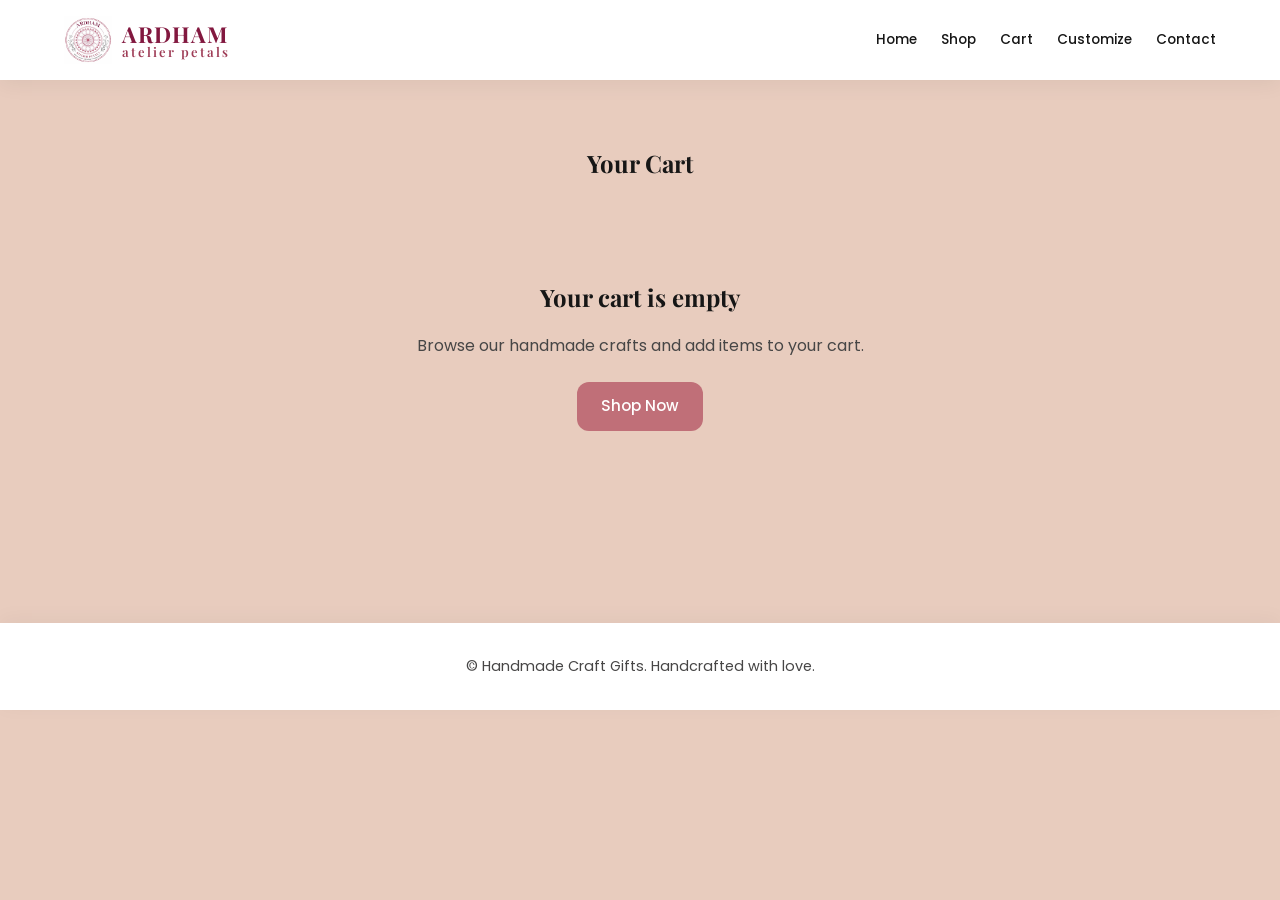
==== cart.html @ 7f452226 "New UI Change" ====
<!DOCTYPE html>
<html lang="en">
<head>
  <meta charset="UTF-8">
  <meta name="viewport" content="width=device-width, initial-scale=1.0">
  <title>Cart | Handmade Craft Gifts</title>
  <link rel="stylesheet" href="css/style.css">
</head>
<body>

  <!-- ================= HEADER ================= -->
  <header class="header">
    <div class="container header-inner">
      <a href="index.html" class="logo" style="display:flex; align-items:center; gap:10px; text-decoration:none;">
        <img src="assets/logo.png" alt="ARDHAM" style="height:50px;">
        <div style="display:flex; flex-direction:column; line-height:1;">
          <span style="font-size:22px; font-weight:700; letter-spacing:1px; color:#82183f;">
            ARDHAM
          </span>
          <span style="font-size:13px; color:#9f3d57; letter-spacing:2px; text-transform:lowercase;">
            atelier petals
          </span>
        </div>
      </a>

      <button class="hamburger" aria-label="Toggle navigation">
      <span></span>
      <span></span>
      <span></span>
    </button>

      <nav class="nav">
        <a href="index.html">Home</a>
        <a href="products.html">Shop</a>
        <a href="cart.html">Cart</a>
        <a href="customize.html">Customize</a>
        <a href="contact.html">Contact</a>
      </nav>
    </div>
  </header>


  <!-- ================= MAIN ================= -->
  <main>
    <section class="section">
      <div class="container">

        <h1 style="font-family: var(--font-display); margin-bottom: 2rem; text-align: center;">
          Your Cart
        </h1>

        <!-- Cart items injected here -->
        <div id="cartContent"></div>

        <!-- Cart Summary -->
        <div id="cartSummary" class="cart-summary" style="display: none;">
          <p class="cart-grand-total">
            Grand Total: ₹ <span id="grandTotal">0</span>
          </p>
          <p class="payment-note">
            Payment will be collected via WhatsApp Business UPI / Bank Transfer after order confirmation.
          </p>
          <button class="btn btn-primary whatsapp-btn"
                  id="placeOrderBtn"
                  onclick="placeOrderViaWhatsApp()">
            Place Order via WhatsApp
          </button>
        </div>

      </div>
    </section>
  </main>


  <!-- ================= FOOTER ================= -->
  <footer class="footer">
    <div class="container footer-inner">
      <p>&copy; Handmade Craft Gifts. Handcrafted with love.</p>
    </div>
  </footer>


  <!-- ================= SCRIPTS ================= -->

  <!-- Main global script (IMPORTANT - Must come first) -->
  <script src="js/script.js"></script>

  <script>
    /* =====================================================
       CART PAGE LOGIC
       Depends on functions from script.js:
       getCart(), updateCartItem(), removeFromCart(),
       getGrandTotal(), buildOrderMessage(), openWhatsApp()
    ===================================================== */

    function renderCart() {
      const cart = getCart();
      const contentEl = document.getElementById('cartContent');
      const summaryEl = document.getElementById('cartSummary');

      // If cart empty
      if (!cart || cart.length === 0) {
        contentEl.innerHTML = `
          <div class="cart-empty">
            <h2>Your cart is empty</h2>
            <p>Browse our handmade crafts and add items to your cart.</p>
            <a href="products.html" class="btn btn-primary">Shop Now</a>
          </div>
        `;
        summaryEl.style.display = 'none';
        return;
      }

      // Render items
      contentEl.innerHTML = `
        <div class="cart-items">
          ${cart.map((item, idx) => renderCartItem(item, idx)).join('')}
        </div>
      `;

      // Show summary
      summaryEl.style.display = 'block';
      document.getElementById('grandTotal').textContent = getGrandTotal(cart);

      // Attach listeners
      cart.forEach((item, idx) => {
        attachCartItemListeners(idx);
      });
    }


    function renderCartItem(item, idx) {
  return `
    <div class="cart-item" data-idx="${idx}">
      
      <img src="${item.image}" alt="${item.name}" class="cart-item-image">

      <div class="cart-item-details">
        <span class="cart-item-name">${item.name}</span>
        <span class="cart-item-meta">
          Color: ${item.color} |
          Lighting: ${item.lighting ? 'Yes (+₹100)' : 'No'} |
          Qty: ${item.quantity}
        </span>

        <!-- Edit Panel -->
        <div class="cart-item-edit" id="edit-${idx}">
          <div class="form-row">

            <div>
              <label>Color</label>
              <input type="text" class="edit-color" value="${item.color}" data-idx="${idx}">
            </div>

            <div>
              <label>Lighting</label>
              <select class="edit-lighting" data-idx="${idx}">
                <option value="false" ${!item.lighting ? 'selected' : ''}>No</option>
                <option value="true" ${item.lighting ? 'selected' : ''}>Yes (+₹100)</option>
              </select>
            </div>

            <div>
              <label>Quantity</label>
              <div class="qty-control" data-idx="${idx}">
                <button type="button" class="qty-btn minus">−</button>
                <input type="number" class="edit-qty" value="${item.quantity}" min="1" data-idx="${idx}" readonly>
                <button type="button" class="qty-btn plus">+</button>
              </div>
            </div>

            <button class="btn btn-primary btn-save-edit" data-idx="${idx}">
              Save
            </button>

          </div>
        </div>

      </div>

      <div class="cart-item-actions">
        <span class="cart-item-price">₹${item.total}</span>

        <div class="cart-item-buttons">
          <button class="btn btn-outline btn-edit" data-idx="${idx}">
            Edit
          </button>
          <button class="btn btn-outline btn-remove" data-idx="${idx}">
            Remove
          </button>
        </div>
      </div>

    </div>
  `;
}


      // ✅ Idha paste pannunga (updated code with +/- buttons)
function attachCartItemListeners(idx) {
  const editBtn = document.querySelector(`.btn-edit[data-idx="${idx}"]`);
  const saveBtn = document.querySelector(`.btn-save-edit[data-idx="${idx}"]`);
  const removeBtn = document.querySelector(`.btn-remove[data-idx="${idx}"]`);
  const editPanel = document.getElementById(`edit-${idx}`);

  // Edit Toggle
  editBtn?.addEventListener('click', () => {
    editPanel.classList.toggle('active');
  });

  // Save Changes
  saveBtn?.addEventListener('click', () => {
    const color = document.querySelector(`.edit-color[data-idx="${idx}"]`).value;
    const lighting = document.querySelector(`.edit-lighting[data-idx="${idx}"]`).value === 'true';
    const quantity = parseInt(document.querySelector(`.edit-qty[data-idx="${idx}"]`).value) || 1;

    updateCartItem(idx, { color, lighting, quantity });
    renderCart();
  });

  // Remove Item
  removeBtn?.addEventListener('click', () => {
    removeFromCart(idx);
    renderCart();
  });

  // 🔥 NEW: Quantity +/- Buttons
  const qtyContainer = document.querySelector(`.qty-control[data-idx="${idx}"]`);
  const qtyInput = document.querySelector(`.edit-qty[data-idx="${idx}"]`);
  
  qtyContainer?.querySelector('.minus')?.addEventListener('click', (e) => {
    e.stopPropagation();
    let val = parseInt(qtyInput.value) || 1;
    if (val > 1) qtyInput.value = val - 1;
  });

  qtyContainer?.querySelector('.plus')?.addEventListener('click', (e) => {
    e.stopPropagation();
    let val = parseInt(qtyInput.value) || 1;
    qtyInput.value = val + 1;
  });

  // Manual input validation
  qtyInput?.addEventListener('change', () => {
    let val = parseInt(qtyInput.value);
    if (!val || val < 1) qtyInput.value = 1;
  });
}


function placeOrderViaWhatsApp() {

  const cart = getCart();

  if (!cart || cart.length === 0) {
    alert("Your cart is empty");
    return;
  }

  let message = "NEW ORDER - ARDHAM ATELIER PETALS\n\n";

  cart.forEach((item, index) => {

    message += `Item ${index + 1}\n`;
    message += `Name: ${item.name}\n`;
    message += `Color: ${item.color}\n`;
    message += `Lighting: ${item.lighting ? "Yes (+₹100)" : "No"}\n`;
    message += `Quantity: ${item.quantity}\n`;
    message += `Price: ₹${item.total}\n`;
    message += `Image: ${item.image}\n\n`;

  });

  message += `Grand Total: ₹${getGrandTotal(cart)}\n\n`;
  message += `Please confirm this order.`;

      const phone = "918431196545";
      
      const whatsappURL =
        `https://wa.me/${phone}?text=${encodeURIComponent(message)}`;
      
      // WhatsApp open
      window.open(whatsappURL, "_blank");
      
      // 🔥 Cart clear
      localStorage.removeItem("cart");
      
      // Cart page refresh
      renderCart();
      
    }
    
    // Render cart when page loads
    document.addEventListener("DOMContentLoaded", renderCart);
    
  </script>

</body>
</html>
---- css/style.css ----
/* ============================================
   Handmade Craft Gift - Elegant Pastel Theme
   Google Fonts: Playfair Display + Poppins
   ============================================ */

@import url('https://fonts.googleapis.com/css2?family=Playfair+Display:wght@400;500;600;700&family=Poppins:wght@300;400;500;600&display=swap');

/* -------------------- CSS Variables -------------------- */
:root {
  --bg-cream:#e8ccbe;
  --bg-cream-dark: #F5F0E8;
 --accent-pink: #C06F78;
--accent-pink-hover: #A6545E;
--accent-pink-light: #F1C9CD;
  --text-dark: #161616;
  --text-muted: #474646;
  --white: #FFFFFF;
  --shadow-soft: 0 4px 20px rgba(0, 0, 0, 0.06);
  --shadow-soft-hover: 0 8px 30px rgba(0, 0, 0, 0.1);
  --radius-card: 16px;
  --radius-btn: 12px;
  --radius-input: 8px;
  --font-display: 'Playfair Display', Georgia, serif;
  --font-body: 'Poppins', sans-serif;
  --transition: all 0.3s ease;
}

/* -------------------- Reset -------------------- */
*,
*::before,
*::after {
  box-sizing: border-box;
  margin: 0;
  padding: 0;
}

html {
  scroll-behavior: smooth;
}

body {
  font-family: var(--font-body);
  font-size: 16px;
  line-height: 1.6;
  color: var(--text-dark);
  background-color: var(--bg-cream);
  min-height: 100vh;
}

img {
  max-width: 100%;
  height: auto;
  display: block;
}

a {
  text-decoration: none;
  color: inherit;
  transition: var(--transition);
}

ul {
  list-style: none;
}

/* -------------------- Layout -------------------- */
.container {
  width: 100%;
  max-width: 1200px;
  margin: 0 auto;
  padding: 0 1.5rem;
}

.section {
  padding: 4rem 0;
}

/* -------------------- Header -------------------- */
.header {
  background: var(--white);
  box-shadow: var(--shadow-soft);
  position: sticky;
  top: 0;
  z-index: 100;
}

.header-inner {
  display: flex;
  align-items: center;
  justify-content: space-between;
  padding: 1rem 1.5rem;
  gap: 1.5rem;
}

.logo {
  font-family: var(--font-display);
  font-size: 1.5rem;
  font-weight: 600;
  color: var(--text-dark);
}

.logo img {
  max-height: 48px;
  width: auto;
}

.nav {
  display: flex;
  align-items: center;
  gap: 1.5rem;
}

.nav a {
  font-size: 0.85rem;
  font-weight: 500;
  color: var(--text-dark);
  padding: 0.4rem 0;
}

.nav a:hover {
  color: var(--accent-pink-hover);
}
/* AUTO IMAGE SLIDER */

.image-slider{
  width: 100%;
  margin:auto;
  margin-top: 100px ;
}

.slider-container{
  position:relative;
  overflow:hidden;
  border-radius:12px;
}

.slider{
  display:flex;
  transition: transform 0.5s ease;
}

.slider img{
  width:100%;
  height:500px;
  object-fit:cover;
  flex-shrink:0;
}

/* arrows */

.slider-btn{
  position:absolute;
  top:50%;
  transform:translateY(-50%);
  background:transparent;
  color:rgb(16, 13, 13);
  border:none;
  padding:20px 15px;
  cursor:pointer;
  font-size:22px;
  
}

.prev{
  left:15px;
}

.next{
  right:15px;
}

.slider-btn:hover{
  background:rgba(0,0,0,0.7);
}
/* Hamburger (mobile) */
.hamburger {
  display: none;
  flex-direction: column;
  gap: 3px;
  background: none;
  border: none;
  cursor: pointer;
  padding: 0.25rem;
  min-width: 32px;
  min-height: 32px;
  align-items: center;
  justify-content: center;
}

.hamburger span {
  width: 18px;
  height: 2px;
  background: var(--text-dark);
  transition: var(--transition);
}

.hamburger.active span:nth-child(1) {
  transform: rotate(50deg) translate(5px, 5px);
}

.hamburger.active span:nth-child(2) {
  opacity: 0;
}

.hamburger.active span:nth-child(3) {
  transform: rotate(-45deg) translate(5px, -5px);
}

/* -------------------- Buttons -------------------- */
.btn {
  display: inline-flex;
  align-items: center;
  justify-content: center;
  padding: 0.75rem 1.5rem;
  font-family: var(--font-body);
  font-size: 0.95rem;
  font-weight: 500;
  border-radius: var(--radius-btn);
  border: none;
  cursor: pointer;
  transition: var(--transition);
  min-height: 44px;
}

.btn-primary {
  background: var(--accent-pink);
  color: var(--white);
}

.btn-primary:hover {
  background: var(--accent-pink-hover);
  transform: translateY(-2px);
  box-shadow: var(--shadow-soft-hover);
}

.btn-outline {
  background: transparent;
  color: var(--text-dark);
  border: 2px solid var(--accent-pink);
}

.btn-outline:hover {
  background: var(--accent-pink-light);
}

/* -------------------- Hero -------------------- */
.hero {
  text-align: center;
  padding: 4rem 2rem;
}

.hero-logo {
  margin-bottom: 1.5rem;
}

.hero-logo img {
  margin: 0 auto;
  max-height: 80px;
}

.hero h1 {
  font-family: var(--font-display);
  font-size: clamp(1.75rem, 4vw, 2.5rem);
  font-weight: 600;
  margin-bottom: 0.5rem;
  color: var(--text-dark);
}

.hero-tagline {
  font-size: 1.25rem;
  color: var(--text-muted);
  margin-bottom: 1.5rem;
}

.hero-intro {
  max-width: 600px;
  margin: 0 auto 2rem;
  color: var(--text-muted);
}

/* -------------------- Cards -------------------- */
.card {
  background: var(--white);
  border-radius: var(--radius-card);
  box-shadow: var(--shadow-soft);
  overflow: hidden;
  transition: var(--transition);
}

.card:hover {
  box-shadow: var(--shadow-soft-hover);
  transform: translateY(-4px);
}

/* -------------------- Product Grid -------------------- */
.product-grid {
  display: grid;
  grid-template-columns: repeat(auto-fill, minmax(280px, 1fr));
  gap: 2rem;
}

.product-card {
  background: var(--white);
  border-radius: var(--radius-card);
  box-shadow: var(--shadow-soft);
  overflow: hidden;
  transition: var(--transition);
  display: flex;
  flex-direction: column;
}

.product-color {
  padding: 8px;
  border-radius: 8px;
  border: 1px solid #ddd;
}

.hint {
  font-size: 11px;
  color: gray;
}

.qty-box {
  display: flex;
  align-items: center;
  background: #f9f9f9;
  border-radius: 10px;
  padding: 2px 4px;
  width: 120px;
  height: 60px;
}

.qty-box input {
  width: 40px;
  text-align: center;
  border: none;
  background: transparent;
  font-weight: 600;
}

.qty-btn {
  padding: 10px 5px;
  border: none;              /* 🔥 border remove */
  background: transparent;   /* 🔥 no box feel */
  cursor: pointer;
  font-size: 16px;
  
}

.product-qty {
  width: 70px;
  height: 45px;
}

.qty-btn:hover {
  color: #82183f;
  transform: scale(1.2);     /* 🔥 smooth hover effect */
}

.qty-btn:active {
  transform: scale(0.9);
}

.checkbox-container {
  display: flex;
  align-items: center;
  gap: 8px;
}

.checkbox-container input {
  accent-color: #82183f;
}

.price {
  color: #82183f;
  font-weight: bold;
}

.product-card:hover {
  box-shadow: var(--shadow-soft-hover);
  transform: translateY(-4px);
}

.product-card-image {
  aspect-ratio: 1;
  object-fit: cover;
  background: var(--bg-cream-dark);
}

.product-card-body {
  padding: 1.5rem;
  flex: 1;
  display: flex;
  flex-direction: column;
}

.product-card h3 {
  font-family: var(--font-display);
  font-size: 1.25rem;
  font-weight: 600;
  margin-bottom: 0.5rem;
}

.product-price {
  font-size: 1.25rem;
  font-weight: 600;
  color: var(--accent-pink-hover);
  margin-bottom: 1rem;
}

.product-price-dynamic {
  font-size: 1rem;
  color: var(--text-muted);
  font-weight: 400;
}

.product-options {
  margin-top: 15px;
}

.product-options label {
  display: block;
  font-size: 0.875rem;
  font-weight: 500;
  margin-bottom: 0.25rem;
}
.option-group {
  margin-bottom: 12px;
  display: flex;
  flex-direction: column;
  gap: 5px;
}

.option-group label {
  font-size: 14px;
  font-weight: 600;
}

.product-options select,
.product-options input[type="number"] {
  width: 100%;
  padding: 0.5rem 0.75rem;
  border: 1px solid #ddd;
  border-radius: var(--radius-input);
  font-family: var(--font-body);
  margin-bottom: 0.75rem;
}

.product-options .checkbox-group {
  display: flex;
  align-items: center;
  gap: 0.5rem;
  margin-bottom: 0.75rem;
}

.product-options input[type="checkbox"] {
  width: 20px;
  height: 20px;
  accent-color: var(--accent-pink);
}

/* -------------------- About Product Section -------------------- */
.about-product {
  background: var(--white);
  border-radius: var(--radius-card);
  box-shadow: var(--shadow-soft);
  padding: 2.5rem;
}

.about-product h2 {
  font-family: var(--font-display);
  font-size: 1.75rem;
  margin-bottom: 1rem;
}

.about-product p {
  margin-bottom: 1rem;
  color: var(--text-muted);
}

.about-product ul {
  margin: 1rem 0 1.5rem 1.5rem;
}

.about-product li {
  margin-bottom: 0.5rem;
  color: var(--text-muted);
  position: relative;
  padding-left: 1rem;
}

.about-product li::before {
  content: "•";
  position: absolute;
  left: 0;
  color: var(--accent-pink);
}

.timeline-notice {
  background: var(--accent-pink-light);
  padding: 1rem 1.25rem;
  border-radius: var(--radius-input);
  margin: 1.5rem 0;
  font-size: 0.95rem;
}

/* -------------------- Cart -------------------- */



.cart-empty {
  text-align: center;
  padding: 4rem 2rem;
}

.cart-empty h2 {
  font-family: var(--font-display);
  margin-bottom: 1rem;
}

.cart-empty p {
  color: var(--text-muted);
  margin-bottom: 1.5rem;
}

.cart-items {
  display: flex;
  flex-direction: column;
  gap: 1.5rem;
}

.cart-item {
  background: var(--white);
  border-radius: var(--radius-card);
  box-shadow: var(--shadow-soft);
  padding: 1.5rem;
  display: grid;
  grid-template-columns: 100px 1fr auto;
  gap: 1.5rem;
  align-items: center;
}

.cart-item-image {
  width: 100px;
  height: 100px;
  object-fit: cover;
  border-radius: var(--radius-input);
  background: var(--bg-cream-dark);
}

.cart-item-details {
  display: flex;
  flex-direction: column;
  gap: 0.25rem;
}

.cart-item-name {
  font-family: var(--font-display);
  font-weight: 600;
  font-size: 1.1rem;
}

.cart-item-meta {
  font-size: 0.875rem;
  color: var(--text-muted);
}

.cart-item-actions {
  display: flex;
  flex-direction: column;
  align-items: flex-end;
  gap: 0.75rem;
}

.cart-item-price {
  font-weight: 600;
  font-size: 1.1rem;
  color: var(--accent-pink-hover);
}

.cart-item-buttons {
  display: flex;
  gap: 0.5rem;
}

.cart-item-buttons .btn {
  padding: 0.5rem 1rem;
  font-size: 0.875rem;
}

.cart-summary {
  background: var(--white);
  border-radius: var(--radius-card);
  box-shadow: var(--shadow-soft);
  padding: 2rem;
  margin-top: 2rem;
}

.cart-grand-total {
  font-family: var(--font-body);
  font-size: 1.5rem;
  font-weight: 600;
  margin-bottom: 1rem;
}

.payment-note {
  background: var(--accent-pink-light);
  padding: 1rem;
  border-radius: var(--radius-input);
  font-size: 0.9rem;
  margin-bottom: 1.5rem;
}

/* Cart edit form */
.cart-item-edit {
  display: none;
  margin-top: 1rem;
  padding-top: 1rem;
  border-top: 1px solid #eee;
}

.cart-item-edit.active {
  display: block;
}

.cart-item-edit .form-row {
  display: flex;
  gap: 1rem;
  margin-bottom: 0.75rem;
  flex-wrap: wrap;
}

.cart-item-edit label {
  font-size: 0.875rem;
  font-weight: 500;
}

/* -------------------- Forms -------------------- */
.form-group {
  margin-bottom: 1.25rem;
}

.form-group label {
  display: block;
  font-weight: 500;
  margin-bottom: 0.5rem;
  font-size: 0.95rem;
}

.form-group input,
.form-group select,
.form-group textarea {
  width: 100%;
  padding: 0.75rem 1rem;
  border: 1px solid #ddd;
  border-radius: var(--radius-input);
  font-family: var(--font-body);
  font-size: 1rem;
}

.form-group textarea {
  min-height: 120px;
  resize: vertical;
}

.form-group input[type="file"] {
  padding: 0.5rem;
}

.form-note {
  font-size: 0.875rem;
  color: var(--text-muted);
  margin-top: 0.5rem;
}

.customize-note {
  background: var(--accent-pink-light);
  padding: 1rem;
  border-radius: var(--radius-input);
  margin-bottom: 1.5rem;
  font-size: 0.95rem;
}

/* -------------------- Contact -------------------- */
.contact-section h2 {
  font-family: var(--font-display);
  font-size: 1.75rem;
  margin-bottom: 1rem;
}

.contact-section p {
  margin-bottom: 1rem;
  color: var(--text-muted);
}

.portfolio-grid {
  display: grid;
  grid-template-columns: repeat(auto-fill, minmax(200px, 1fr));
  gap: 1rem;
  margin: 2rem 0;
}

.portfolio-item {
  aspect-ratio: 1;
  border-radius: var(--radius-card);
  overflow: hidden;
  background: var(--bg-cream-dark);
}

.portfolio-item img {
  width: 100%;
  height: 100%;
  object-fit: cover;
}

.contact-links {
  display: flex;
  flex-wrap: wrap;
  gap: 1rem;
  margin-top: 2rem;
}

.contact-links .btn {
  min-width: 160px;
}

.whatsapp-btn {
  background: #25D366 !important;
  color: white !important;
}

.whatsapp-btn:hover {
  background: #128C7E !important;
  color: white !important;
}

/* -------------------- Footer -------------------- */
.footer {
  background: var(--white);
  box-shadow: 0 -4px 20px rgba(0, 0, 0, 0.04);
  padding: 2rem 1.5rem;
  margin-top: 4rem;
}

.footer-inner {
  text-align: center;
}

.footer p {
  font-size: 0.9rem;
  color: var(--text-muted);
}

/* -------------------- Responsive -------------------- */
@media (max-width: 992px) {
  .product-grid {
    grid-template-columns: repeat(2, 1fr);
  }

  .cart-item {
    grid-template-columns: 80px 1fr;
  }

  .cart-item-actions {
    grid-column: 1 / -1;
    flex-direction: row;
    justify-content: space-between;
    align-items: center;
  }
}

@media (max-width: 768px) {
  .hamburger {
    display: flex;
    position: absolute;
    right: 1.25rem;
    top: 50%;
    transform: translateY(-50%);
  }

  .header-inner {
    position: relative;
  }

  .nav {
    position: fixed;
    top: 68px;
    right: 0.75rem;
    left: auto;
    width: 180px;
    background: var(--white);
    flex-direction: column;
    padding: 0.5rem 0.75rem;
    box-shadow: var(--shadow-soft);
    transform: translateY(-120%);
    opacity: 0;
    pointer-events: none;
    transition: var(--transition);
    border-radius: 12px;
  }

  .nav.active {
    transform: translateY(0);
    opacity: 1;
    pointer-events: auto;
  }

  /* Smaller menu items on mobile */
  .nav a {
    font-size: 0.72rem;
    padding: 0.18rem 0;
  }

  .product-grid {
    grid-template-columns: 1fr;
  }

  .cart-item {
    grid-template-columns: 1fr;
    text-align: center;
  }

  .cart-item-image {
    margin: 0 auto;
  }

  .cart-item-actions {
    flex-direction: column;
    align-items: center;
  }

  .section {
    padding: 2.5rem 0;
  }

  .hero {
    padding: 3rem 1rem;
  }

  .portfolio-grid {
    grid-template-columns: repeat(2, 1fr);
  }
}

@media (max-width: 576px) {
  .container {
    padding: 0 1rem;
  }

  .btn {
    width: 100%;
    justify-content: center;
  }

  .contact-links .btn {
    width: 100%;
  }
}

.product-image-container {
  position: relative;
  text-align: center;
}

/* arrows */
.nav-btn {
  position: absolute;
  top: 50%;
  transform: translateY(-50%);
  background: rgba(0,0,0,0.3);
  color: white;
  border: none;
  padding: 6px 10px;
  cursor: pointer;
  border-radius: 50%;
  transition: all 0.25s ease;
}

/* hover effect 🔥 */
.nav-btn:hover {
  background: rgba(0,0,0,0.7);
  transform: translateY(-50%) scale(1.1);
}

/* click effect (smooth, no press down) */
.nav-btn:active {
  background: rgba(0,0,0,0.9);
  transform: translateY(-50%) scale(0.95);
}


.left { left: 5px; }
.right { right: 5px; }

/* click effect */
.nav-btn.clicked {
  background: black;
  transform: scale(0.9);
}

/* dots */
.dots {
  margin-top: 8px;
}

.dot {
  height: 8px;
  width: 8px;
  margin: 0 3px;
  background: #ccc;
  display: inline-block;
  border-radius: 50%;
  transition: 0.3s;
}

/* active dot */
.dot.active {
  background: black;
  transform: scale(1.2);
}

.option-group {
  display: flex;
  flex-direction: column;
  gap: 6px;
  margin-bottom: 15px;
  font-family: Arial, sans-serif;
}

.option-group label {
  font-size: 14px;
  font-weight: 600;
  color: #333;
}

.product-color {
  padding: 12px 14px;
  border-radius: 40px; /* more curvy */
  border: 1px solid #ddd;
  font-size: 14px;
  background: #fff;
  cursor: pointer;
  transition: all 0.3s ease;
  appearance: none;
}

/* hover effect */
.product-color:hover {
  border-color: #555;
}

/* focus effect */
.product-color:focus {
  outline: none;
  border-color: #ff4d4f;
  box-shadow: 0 0 6px rgba(255,77,79,0.3);
}

.hint {
  font-size: 12px;
  color: #28a745;
  font-weight: 500;
}

/* Change .edit-panel -> .cart-item-edit */
.cart-item-edit {
  background: #f9f9f9;
  padding: 12px;
  border-radius: 16px;
  margin-top: 8px;
}

/* all inputs inside edit panel */
.cart-item-edit select,
.cart-item-edit input {
  width: 100%;
  padding: 10px 12px;
  border-radius: 18px; /* curvy box */
  border: 1px solid #ddd;
  font-size: 14px;
  margin-bottom: 8px;
  transition: all 0.25s ease;
}

/* hover */
.cart-item-edit select:hover,
.cart-item-edit input:hover {
  border-color: #666;
}

/* focus */
.cart-item-edit select:focus,
.cart-item-edit input:focus {
  outline: none;
  border-color: #ff4d4f;
  box-shadow: 0 0 5px rgba(255,77,79,0.25);
}

/* save button */
.btn-save-edit {
  border-radius: 20px;
  padding: 8px 14px;
}

/* Qty control box */
.qty-control {
  display: flex;
  align-items: center;
  width: 120px;
  border: 1px solid #ddd;
  border-radius: 20px;
  overflow: hidden;
}

.qty-control input.edit-qty {
  flex: 1;
  border: none;
  text-align: center;
  font-size: 14px;
  padding: 8px 0;
  background: transparent;
  outline: none;
}

.qty-btn {
  width: 32px;
  height: 32px;
  border: none;
  background: #f1f1f1;
  cursor: pointer;
  font-size: 18px;
  font-weight: bold;
  transition: 0.2s;
}

.qty-btn:hover {
  background: #e0c0c5;
  color: #82183f;
}

.qty-btn:active {
  transform: scale(0.9);
}
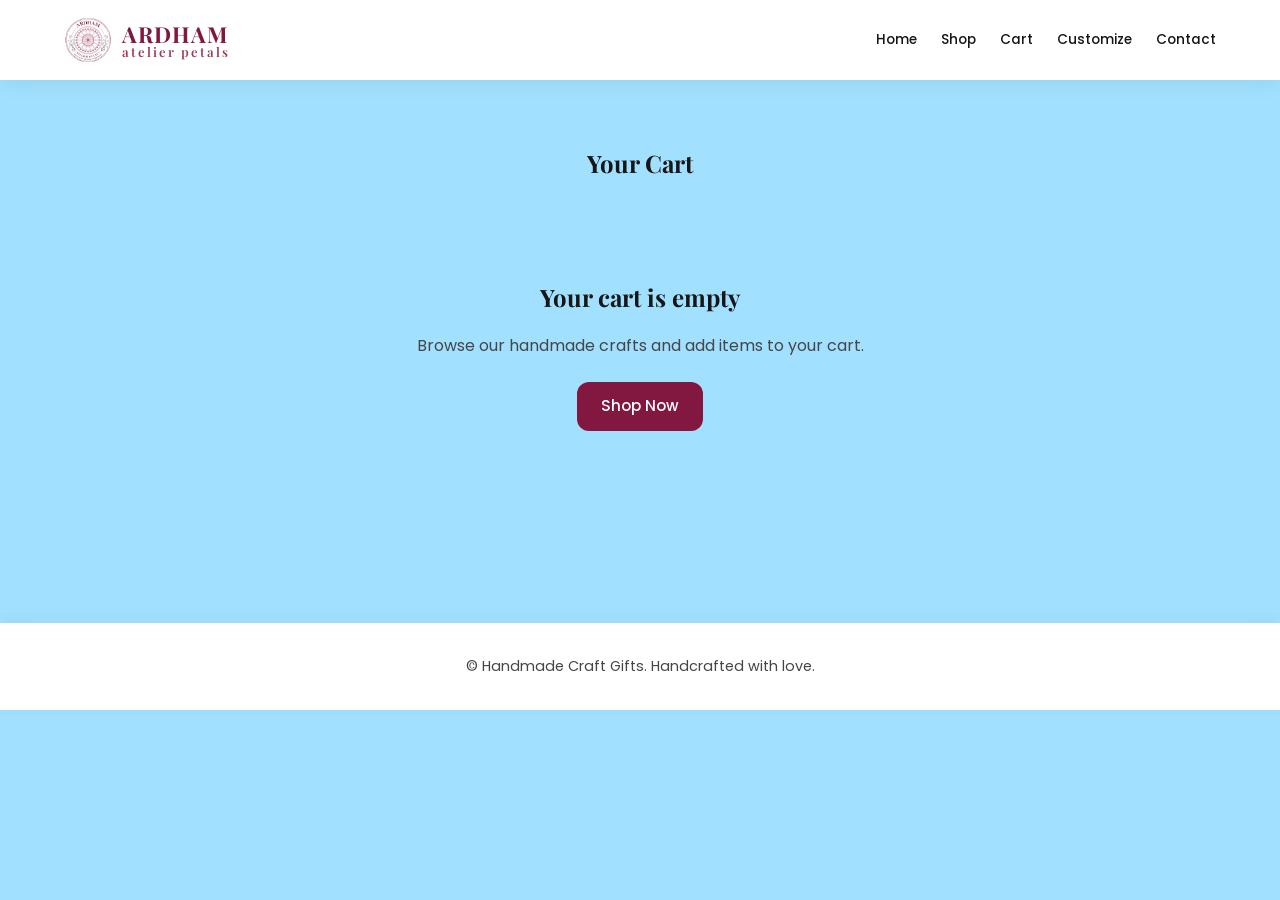
==== commit 28fbcd00: "add favicon" ====
--- a/cart.html
+++ b/cart.html
@@ -3,8 +3,25 @@
 <head>
   <meta charset="UTF-8">
   <meta name="viewport" content="width=device-width, initial-scale=1.0">
-  <title>Cart | Handmade Craft Gifts</title>
+  <title>Handmade Craft Gifts | Handcrafted With Love</title>
+
   <link rel="stylesheet" href="css/style.css">
+  <link rel="stylesheet" href="https://cdn.jsdelivr.net/npm/bootstrap-icons@1.11.3/font/bootstrap-icons.css">
+
+  <!-- ✅ Favicon -->
+  <link rel="icon" href="/favicon.ico" type="image/x-icon">
+
+  <!-- ✅ Logo Schema for Google -->
+  <script type="application/ld+json">
+  {
+    "@context": "https://schema.org",
+    "@type": "Organization",
+    "name": "Ardham Gift",
+    "url": "https://ardhamgift.com/",
+    "logo": "https://ardhamgift.com/assets/logo.png"
+  }
+  </script>
+
 </head>
 <body>
 
@@ -31,7 +48,7 @@
 
       <nav class="nav">
         <a href="index.html">Home</a>
-        <a href="products.html">Shop</a>
+        <a href="shop.html">Shop</a>
         <a href="cart.html">Cart</a>
         <a href="customize.html">Customize</a>
         <a href="contact.html">Contact</a>
@@ -55,7 +72,7 @@
         <!-- Cart Summary -->
         <div id="cartSummary" class="cart-summary" style="display: none;">
           <p class="cart-grand-total">
-            Grand Total: ₹ <span id="grandTotal">0</span>
+            Grand Total: <span class="rupee">₹</span><span id="grandTotal">0</span>
           </p>
           <p class="payment-note">
             Payment will be collected via WhatsApp Business UPI / Bank Transfer after order confirmation.
@@ -65,6 +82,7 @@
                   onclick="placeOrderViaWhatsApp()">
             Place Order via WhatsApp
           </button>
+          <a href="shop.html" class="btn btn-primary">Shop More </a>
         </div>
 
       </div>
@@ -78,10 +96,37 @@
       <p>&copy; Handmade Craft Gifts. Handcrafted with love.</p>
     </div>
   </footer>
-
-
-  <!-- ================= SCRIPTS ================= -->
-
+<!-- MOBILE BOTTOM NAV -->
+<div class="mobile-bottom-nav">
+
+  <a href="index.html" class="nav-item ">
+    <i class="bi bi-house"></i>
+    <p>Home</p>
+  </a>
+
+  <a href="shop.html" class="nav-item">
+    <i class="bi bi-grid"></i>
+    <p>Shop</p>
+  </a>
+
+  <a href="cart.html" class="nav-item active">
+    <i class="bi bi-cart"></i>
+    <p>Cart</p>
+  </a>
+
+  <a href="customize.html" class="nav-item">
+    <i class="bi bi-chat"></i>
+    <p>Customize</p>
+  </a>
+
+  <a href="contact.html" class="nav-item">
+    <i class="bi bi-person"></i>
+    <p>Contact</p>
+  </a>
+
+</div>
+
+  
   <!-- Main global script (IMPORTANT - Must come first) -->
   <script src="js/script.js"></script>
 
@@ -104,7 +149,7 @@
           <div class="cart-empty">
             <h2>Your cart is empty</h2>
             <p>Browse our handmade crafts and add items to your cart.</p>
-            <a href="products.html" class="btn btn-primary">Shop Now</a>
+            <a href="shop.html" class="btn btn-primary">Shop Now</a>
           </div>
         `;
         summaryEl.style.display = 'none';
@@ -147,27 +192,33 @@
         <div class="cart-item-edit" id="edit-${idx}">
           <div class="form-row">
 
-            <div>
+            <a>
               <label>Color</label>
-              <input type="text" class="edit-color" value="${item.color}" data-idx="${idx}">
-            </div>
-
-            <div>
+  <select class="edit-color" data-idx="${idx}">
+    <option value="Red" ${item.color === "Red" ? "selected" : ""}>Red</option>
+    <option value="Pink" ${item.color === "Pink" ? "selected" : ""}>Pink</option>
+    <option value="Blue" ${item.color === "yellow" ? "selected" : ""}>yellow</option>
+    <option value="Custom" ${item.color === "Custom" ? "selected" : ""}>Custom</option>
+  </select>
+
+            </a>
+
+            <a>
               <label>Lighting</label>
               <select class="edit-lighting" data-idx="${idx}">
                 <option value="false" ${!item.lighting ? 'selected' : ''}>No</option>
                 <option value="true" ${item.lighting ? 'selected' : ''}>Yes (+₹100)</option>
               </select>
-            </div>
-
-            <div>
+            </a>
+
+            <a>
               <label>Quantity</label>
               <div class="qty-control" data-idx="${idx}">
                 <button type="button" class="qty-btn minus">−</button>
                 <input type="number" class="edit-qty" value="${item.quantity}" min="1" data-idx="${idx}" readonly>
                 <button type="button" class="qty-btn plus">+</button>
               </div>
-            </div>
+            </a>
 
             <button class="btn btn-primary btn-save-edit" data-idx="${idx}">
               Save
@@ -179,7 +230,9 @@
       </div>
 
       <div class="cart-item-actions">
-        <span class="cart-item-price">₹${item.total}</span>
+        <span class="cart-item-price">
+          <span class="rupee">₹</span>${item.total}
+        </span>
 
         <div class="cart-item-buttons">
           <button class="btn btn-outline btn-edit" data-idx="${idx}">
--- a/css/style.css
+++ b/css/style.css
@@ -7,9 +7,9 @@
 
 /* -------------------- CSS Variables -------------------- */
 :root {
-  --bg-cream:#e8ccbe;
+  --bg-cream:		#a1e0ff;
   --bg-cream-dark: #F5F0E8;
- --accent-pink: #C06F78;
+ --accent-pink: #82183f;
 --accent-pink-hover: #A6545E;
 --accent-pink-light: #F1C9CD;
   --text-dark: #161616;
@@ -126,21 +126,24 @@
   width: 100%;
   margin:auto;
   margin-top: 100px ;
+    overflow: hidden;
 }
 
 .slider-container{
   position:relative;
+    width: 100%;
   overflow:hidden;
   border-radius:12px;
 }
 
 .slider{
   display:flex;
-  transition: transform 0.5s ease;
+  transition: transform 0.5s ease-in-out;
 }
 
 .slider img{
   width:100%;
+  min-width: 100%;
   height:500px;
   object-fit:cover;
   flex-shrink:0;
@@ -152,13 +155,14 @@
   position:absolute;
   top:50%;
   transform:translateY(-50%);
-  background:transparent;
-  color:rgb(16, 13, 13);
+   background: transparent;
+  color:white;
   border:none;
   padding:20px 15px;
   cursor:pointer;
   font-size:22px;
-  
+  z-index:10;
+  border-radius:50%;
 }
 
 .prev{
@@ -320,14 +324,16 @@
   color: gray;
 }
 
-.qty-box {
-  display: flex;
-  align-items: center;
-  background: #f9f9f9;
-  border-radius: 10px;
-  padding: 2px 4px;
-  width: 120px;
-  height: 60px;
+.qty-box{
+  display:flex;
+  align-items:center;
+  justify-content:space-between;
+  border:1px solid #ddd;
+  border-radius:12px;
+  width:120px;
+  padding:4px;
+  background:white;
+  gap:4px;
 }
 
 .qty-box input {
@@ -338,23 +344,35 @@
   font-weight: 600;
 }
 
-.qty-btn {
-  padding: 10px 5px;
-  border: none;              /* 🔥 border remove */
-  background: transparent;   /* 🔥 no box feel */
-  cursor: pointer;
-  font-size: 16px;
-  
-}
-
-.product-qty {
-  width: 70px;
-  height: 45px;
-}
-
-.qty-btn:hover {
-  color: #82183f;
-  transform: scale(1.2);     /* 🔥 smooth hover effect */
+.qty-box{
+  display:flex;
+  align-items:center;
+  justify-content:center;
+  border:1px solid #ddd;
+  border-radius:8px;
+  overflow:hidden;
+  width:120px;
+  background:white;
+}
+
+/* Input */
+
+.product-qty{
+  width:40px;
+  text-align:center;
+  border:none;
+  background:transparent;
+  font-size:16px;
+  font-weight:600;
+  outline:none;
+}
+
+
+/* Hover */
+
+.qty-btn:hover{
+  background:#82183f;
+  color:white;
 }
 
 .qty-btn:active {
@@ -411,7 +429,7 @@
 .product-price-dynamic {
   font-size: 1rem;
   color: var(--text-muted);
-  font-weight: 400;
+  font-weight: 500;
 }
 
 .product-options {
@@ -437,7 +455,7 @@
 }
 
 .product-options select,
-.product-options input[type="number"] {
+.product-options input[type="number"]:not(.product-qty) {
   width: 100%;
   padding: 0.5rem 0.75rem;
   border: 1px solid #ddd;
@@ -470,11 +488,11 @@
 .about-product h2 {
   font-family: var(--font-display);
   font-size: 1.75rem;
-  margin-bottom: 1rem;
+  margin-bottom: 2rem;
 }
 
 .about-product p {
-  margin-bottom: 1rem;
+  margin-bottom: 2rem;
   color: var(--text-muted);
 }
 
@@ -580,7 +598,7 @@
 
 .cart-item-buttons {
   display: flex;
-  gap: 0.5rem;
+  gap: 0.7rem;
 }
 
 .cart-item-buttons .btn {
@@ -588,19 +606,35 @@
   font-size: 0.875rem;
 }
 
-.cart-summary {
+.cart-summary{
   background: var(--white);
   border-radius: var(--radius-card);
   box-shadow: var(--shadow-soft);
-  padding: 2rem;
+  padding: 4rem;
   margin-top: 2rem;
+
+  display:flex;
+  flex-direction:column;
+  align-items:center;
+}
+
+.cart-summary .btn{
+  width:100%;
+  max-width: 420px;
+  margin-top:12px;
 }
 
 .cart-grand-total {
   font-family: var(--font-body);
+  color: var(--accent-pink-hover);
   font-size: 1.5rem;
   font-weight: 600;
   margin-bottom: 1rem;
+}
+
+.rupee{
+  font-family: "Times New Roman", Times, serif;
+  font-size: 1.2rem;
 }
 
 .payment-note {
@@ -612,20 +646,24 @@
 }
 
 /* Cart edit form */
-.cart-item-edit {
-  display: none;
-  margin-top: 1rem;
-  padding-top: 1rem;
-  border-top: 1px solid #eee;
-}
-
-.cart-item-edit.active {
-  display: block;
+.cart-item-edit{
+  display:none;
+  align-items:center;
+  gap:25px;
+
+  background:#f9f9f9;
+  padding:12px;
+  border-radius:16px;
+  margin-top:8px;
+}
+
+.cart-item-edit.active{
+  display:flex;
 }
 
 .cart-item-edit .form-row {
   display: flex;
-  gap: 1rem;
+  gap: 3rem;
   margin-bottom: 0.75rem;
   flex-wrap: wrap;
 }
@@ -724,15 +762,8 @@
   min-width: 160px;
 }
 
-.whatsapp-btn {
-  background: #25D366 !important;
-  color: white !important;
-}
-
-.whatsapp-btn:hover {
-  background: #128C7E !important;
-  color: white !important;
-}
+
+
 
 /* -------------------- Footer -------------------- */
 .footer {
@@ -963,12 +994,12 @@
 }
 
 /* Change .edit-panel -> .cart-item-edit */
-.cart-item-edit {
+/* .cart-item-edit {
   background: #f9f9f9;
   padding: 12px;
   border-radius: 16px;
   margin-top: 8px;
-}
+} */
 
 /* all inputs inside edit panel */
 .cart-item-edit select,
@@ -997,9 +1028,15 @@
 }
 
 /* save button */
-.btn-save-edit {
-  border-radius: 20px;
-  padding: 8px 14px;
+.btn-save-edit{
+  border-radius:50px;
+  padding:8px 18px;
+  height:40px;
+  margin-top:15px;
+  display:flex;
+  align-items:center;
+  justify-content:center;
+  align-self:center;
 }
 
 /* Qty control box */
@@ -1022,22 +1059,152 @@
   outline: none;
 }
 
-.qty-btn {
-  width: 32px;
-  height: 32px;
-  border: none;
-  background: #f1f1f1;
-  cursor: pointer;
-  font-size: 18px;
-  font-weight: bold;
-  transition: 0.2s;
-}
-
-.qty-btn:hover {
-  background: #e0c0c5;
-  color: #82183f;
+.qty-btn{
+  width:30px;
+  height:30px;
+  border:none;
+  background:transparent;
+  font-size:18px;
+  font-weight:bold;
+  cursor:pointer;
+  display:flex;
+  align-items:center;
+  justify-content:center;
+  transition: all 0.2s ease;
+}
+
+.qty-btn:hover{
+  transform: scale(1.2);
+  background:rgba(0,0,0,0.05);
+  border-radius:6px;
+  color:black; 
 }
 
 .qty-btn:active {
   transform: scale(0.9);
+}
+
+/* ===== Form Error Style ===== */
+
+.error-message{
+  color:#e53935;
+  font-size:12px;
+  margin-top:4px;
+  display:block;
+}
+
+.input-error{
+  border:1px solid #e53935 !important;
+}
+
+/* ===== MOBILE SLIDER FIX ===== */
+
+@media (max-width:768px){
+
+  .slider img{
+    height:220px; /* mobile banner size */
+  }
+
+  .slider-btn{
+    display:none; 
+  }
+
+  .slider{
+    overflow-x:auto;
+    scroll-snap-type:x mandatory;
+    -webkit-overflow-scrolling:touch;
+  }
+
+  .slider img{
+    scroll-snap-align:center;
+  }
+
+}
+
+.slider::-webkit-scrollbar{
+  display:none;
+}
+
+/* ===== MOBILE BOTTOM NAV ===== */
+
+.mobile-bottom-nav{
+  display:none;
+}
+
+@media (max-width:768px){
+
+  /* hide hamburger */
+  .hamburger{
+    display:none;
+  }
+
+  /* hide desktop nav */
+  .nav{
+    display:none;
+  }
+
+  .mobile-bottom-nav{
+    position:fixed;
+    bottom:0;
+    left:0;
+    width:100%;
+    height:65px;
+    background:#fff;
+    border-top:1px solid #eee;
+
+    display:flex;
+    justify-content:space-around;
+    align-items:center;
+
+    z-index:999;
+  }
+
+  .mobile-bottom-nav a{
+    text-decoration:none;
+    color:#777;
+    font-size:12px;
+    display:flex;
+    flex-direction:column;
+    align-items:center;
+    transition:0.2s;
+  }
+
+ .mobile-bottom-nav i{
+  font-size:20px;
+  margin-bottom:2px;
+}
+.mobile-bottom-nav p{
+  margin:0;   /* Bootstrap margin remove */
+  line-height:1;
+}
+.mobile-bottom-nav .active{
+  color:#e91e63;
+}
+
+}
+@media (max-width:768px){
+
+  body{
+    padding-bottom:70px;
+  }
+
+}
+
+.social-icons {
+  display: flex;
+  align-items: center;
+  gap: 15px; /* space between icons */
+  margin-top: 15px;
+}
+
+.social-icons img {
+  width: 40px;
+  height: 40px;
+  object-fit: contain;
+  cursor: pointer;
+  transition: transform 0.2s ease;
+}
+
+.social-icons img:hover {
+  transform: scale(1.1);
 }
